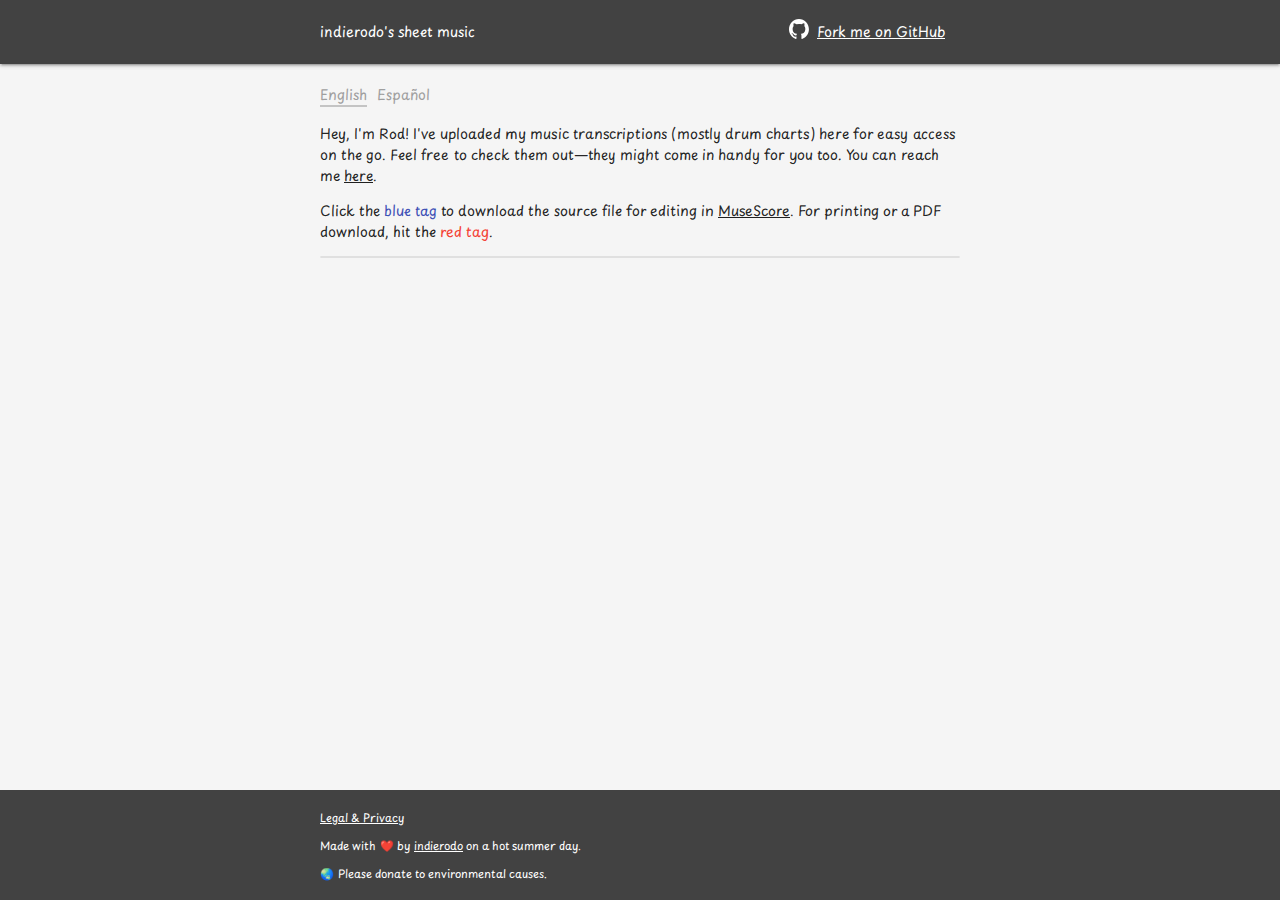
==== site/index.html @ 555b2740 "Added icons" ====
<!DOCTYPE html>
<html lang="en">
<head>
    <meta charset="UTF-8">
    <meta name="viewport" content="width=device-width, initial-scale=1.0">
    <link rel="preconnect" href="https://fonts.googleapis.com">
    <link rel="preconnect" href="https://fonts.gstatic.com" crossorigin>
    <link href="https://fonts.googleapis.com/css2?family=Playpen+Sans&display=swap" rel="stylesheet">
    <link rel="stylesheet" href="https://cdnjs.cloudflare.com/ajax/libs/materialize/1.0.0/css/materialize.min.css">
    <link rel="stylesheet" href="assets/index.css">
    <link rel="apple-touch-icon" sizes="180x180" href="./assets/favicon/apple-touch-icon.png">
    <link rel="icon" type="image/png" sizes="32x32" href="./assets/favicon/favicon-32x32.png">
    <link rel="icon" type="image/png" sizes="16x16" href="./assets/favicon/favicon-16x16.png">
    <link rel="manifest" href="./assets/favicon/site.webmanifest">
    <title>indierodo's sheet music</title>
</head>
<body>
    <nav class="grey darken-3" role="navigation">
        <div class="nav-wrapper container"><a id="logo-container" href="./" class="brand-logo">indierodo's sheet music</a>
          <ul class="right hide-on-med-and-down">
            <li><a href="https://github.com/indierodo/sheet-music/"><img src="assets/github-mark-white.svg" alt="" class="github-mark-white">Fork me on GitHub</a></li>
          </ul>
        </div>
      </nav>

      <div class="container">
        <div class="langs">
          <a class="selected" href="./">English</a>&nbsp;&nbsp;<a href="./es.html">Español</a>
        </div>
        <div class="section">
            <p>Hey, I'm Rod! I've uploaded my music transcriptions (mostly drum charts) here for easy access on the go. Feel free to check them out—they might come in handy for you too. You can reach me <a href="/contact">here</a>.</p>
            <p>Click the <span class="indigo-text">blue tag</span> to download the source file for editing in <a href="https://musescore.org" target="_blank">MuseScore</a>. For printing or a PDF download, hit the <span class="red-text">red tag</span>.</p>

            <ul id="score-list" class="collection">

            </ul>
        </div>
      </div>

      <footer class="page-footer grey darken-3">
        <div class="container">
          <p style="margin: 0;"><a href="./privacy.html">Legal & Privacy</a></p>
          <p>Made with ❤️ by <a href="https://github.com/indierodo">indierodo</a> on a hot summer day.</p>
          <span>🌏&nbsp;Please donate to environmental causes.</span>          
          <br>&nbsp;
        </div>
      </footer>
      <script src="assets/scores.js"></script>
</body>
</html>
---- site/assets/index.css ----
html, body {
    font-family: 'Playpen Sans',-apple-system,BlinkMacSystemFont,Segoe UI,Roboto,Noto Sans,Ubuntu,Droid Sans,Helvetica Neue,sans-serif;
    font-size: 14px;
    background-color: #f5f5f5;
}

nav .brand-logo {
    font-size: 1rem!important;
    white-space: nowrap;
    text-decoration: none;
}

.page-footer {
    font-size: 0.8rem;
    position: absolute;
    bottom: 0;
    width: 100%;
}

.github-mark-white {
    width: 20px;
    margin: 0 8px -2px 0;
}

.langs {
    margin-top: 20px;
    margin-bottom: -10px;
}

.langs a {
    color: #9f9f9f;
    text-decoration: none;
}

.langs > .selected {
    border-bottom: 2px solid rgba(0, 0, 0, 0.2);
}

a {
    color: inherit;
    text-decoration: underline;
}

@media only screen and (min-width: 1020px) {
    .container {
        width: 50%;
    }
}
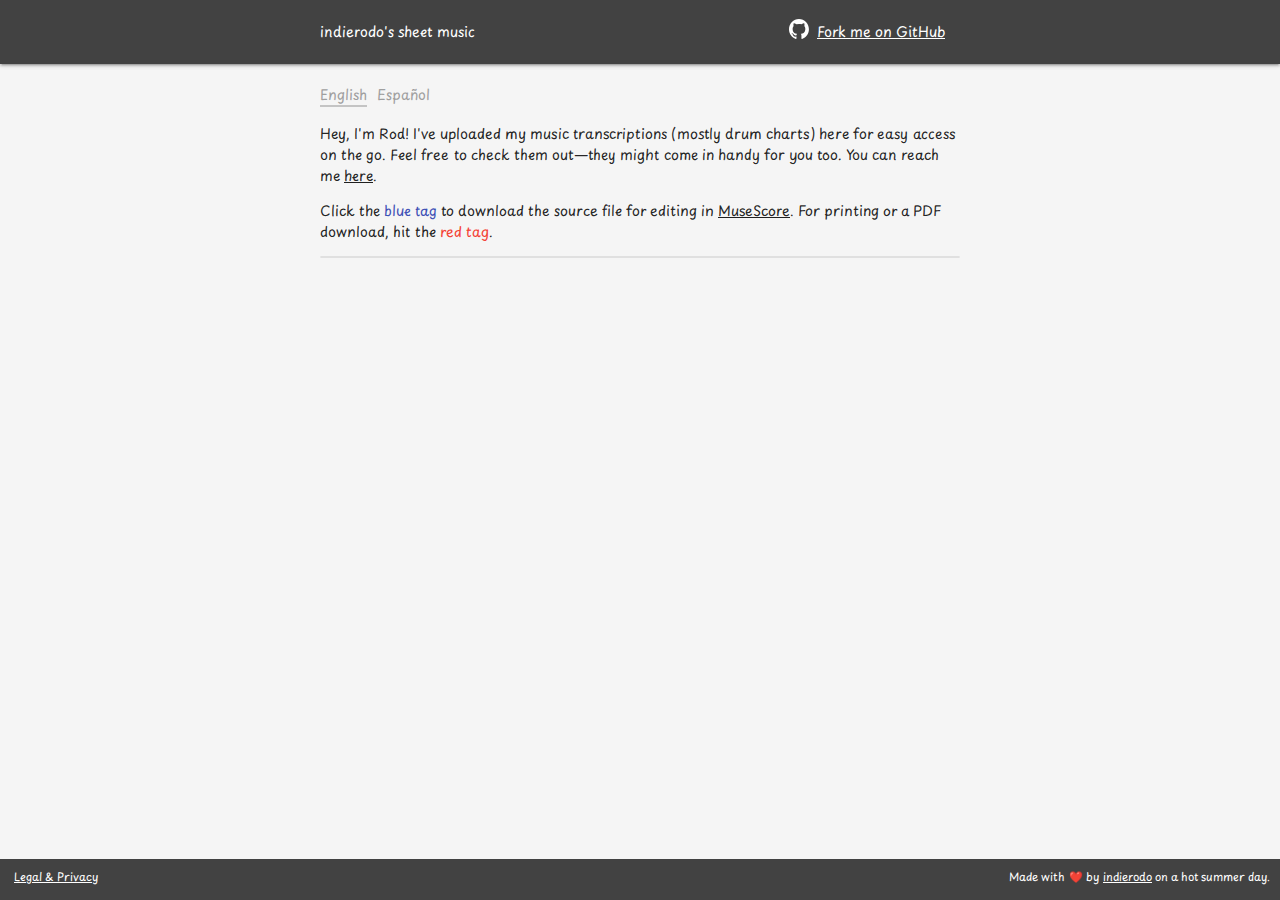
==== commit fa90cd67: "Better footer" ====
--- a/site/index.html
+++ b/site/index.html
@@ -38,12 +38,8 @@
       </div>
 
       <footer class="page-footer grey darken-3">
-        <div class="container">
-          <p style="margin: 0;"><a href="./privacy.html">Legal & Privacy</a></p>
-          <p>Made with ❤️ by <a href="https://github.com/indierodo">indierodo</a> on a hot summer day.</p>
-          <span>🌏&nbsp;Please donate to environmental causes.</span>          
-          <br>&nbsp;
-        </div>
+        <span><a href="./privacy.html">Legal & Privacy</a></span>
+        <span>Made with ❤️ by <a href="https://github.com/indierodo">indierodo</a> on a hot summer day.</span>
       </footer>
       <script src="assets/scores.js"></script>
 </body>
--- a/site/assets/index.css
+++ b/site/assets/index.css
@@ -12,9 +12,15 @@
 
 .page-footer {
     font-size: 0.8rem;
-    position: absolute;
+    position: fixed;
     bottom: 0;
     width: 100%;
+    display: flex;
+    justify-content: space-between;
+}
+
+.page-footer span {
+    margin: -10px 10px 14px 14px;
 }
 
 .github-mark-white {
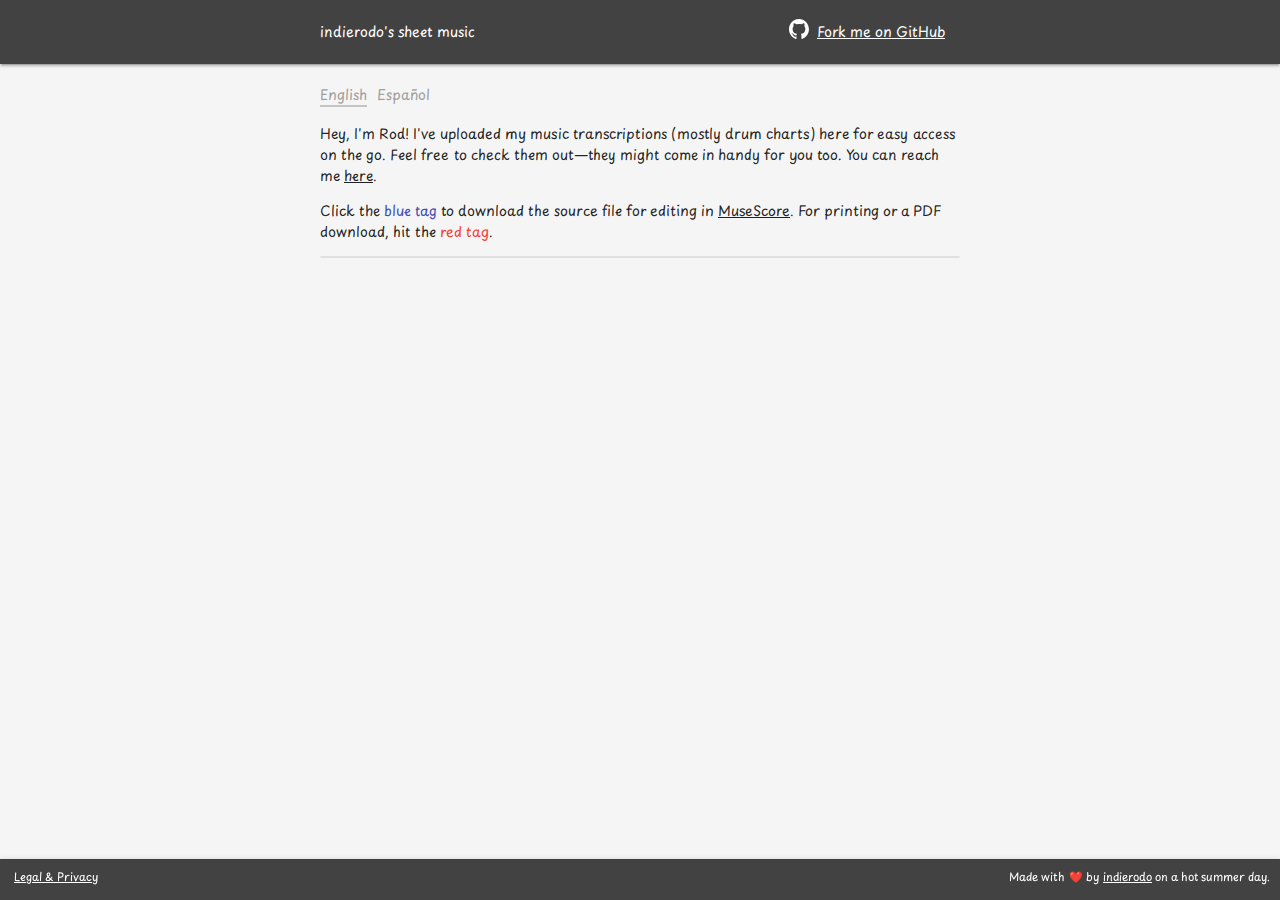
==== commit 9da0f7dc: "Fixed footer spacing and shadows" ====
--- a/site/index.html
+++ b/site/index.html
@@ -36,8 +36,9 @@
             </ul>
         </div>
       </div>
-
-      <footer class="page-footer grey darken-3">
+      
+      <br><br><br><br><br> <!-- so the content is not covered by the footer -->
+      <footer class="z-depth-1 page-footer grey darken-3">
         <span><a href="./privacy.html">Legal & Privacy</a></span>
         <span>Made with ❤️ by <a href="https://github.com/indierodo">indierodo</a> on a hot summer day.</span>
       </footer>
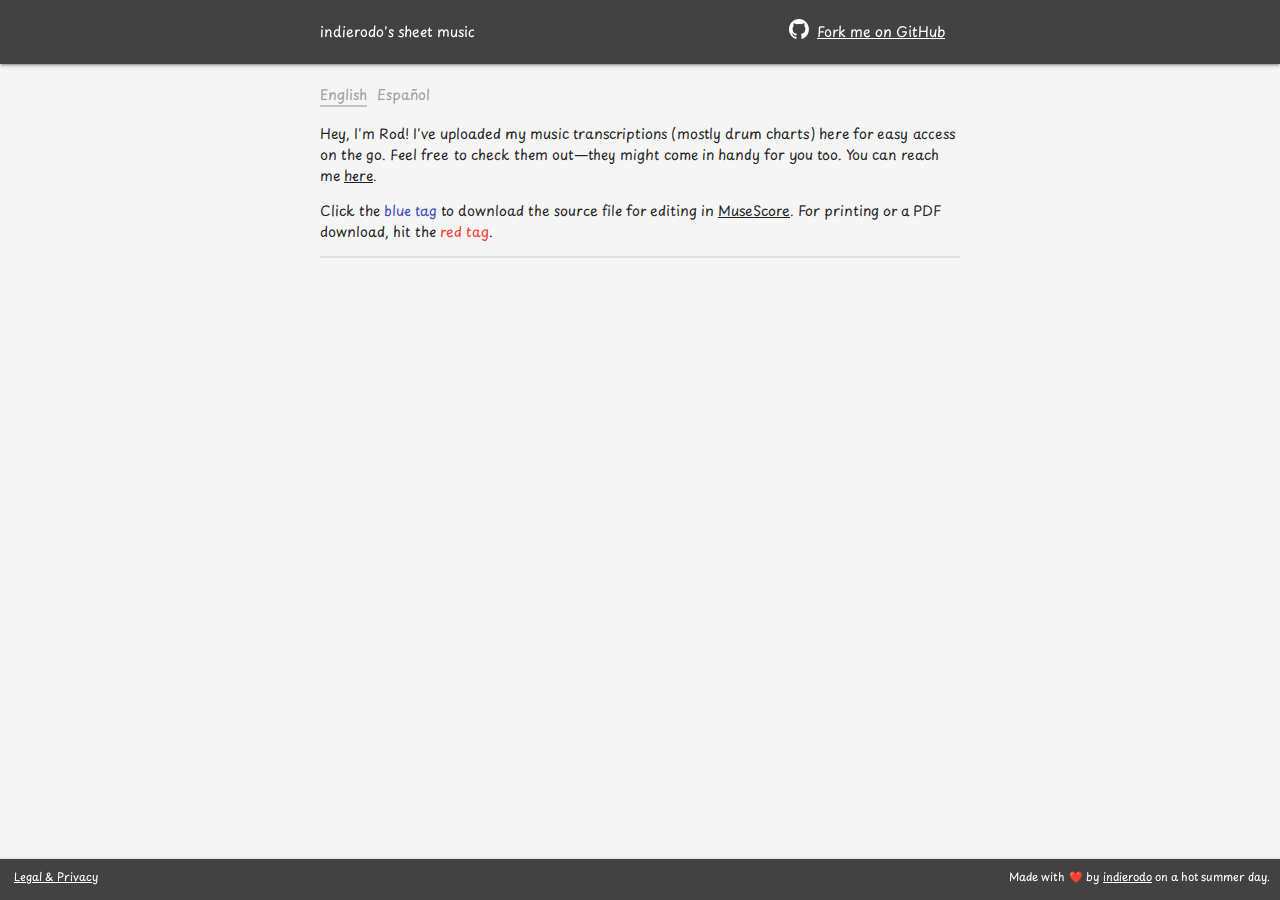
==== commit 38385799: "Fixed nav to top" ====
--- a/site/index.html
+++ b/site/index.html
@@ -1,47 +1,55 @@
 <!DOCTYPE html>
 <html lang="en">
+
 <head>
-    <meta charset="UTF-8">
-    <meta name="viewport" content="width=device-width, initial-scale=1.0">
-    <link rel="preconnect" href="https://fonts.googleapis.com">
-    <link rel="preconnect" href="https://fonts.gstatic.com" crossorigin>
-    <link href="https://fonts.googleapis.com/css2?family=Playpen+Sans&display=swap" rel="stylesheet">
-    <link rel="stylesheet" href="https://cdnjs.cloudflare.com/ajax/libs/materialize/1.0.0/css/materialize.min.css">
-    <link rel="stylesheet" href="assets/index.css">
-    <link rel="apple-touch-icon" sizes="180x180" href="./assets/favicon/apple-touch-icon.png">
-    <link rel="icon" type="image/png" sizes="32x32" href="./assets/favicon/favicon-32x32.png">
-    <link rel="icon" type="image/png" sizes="16x16" href="./assets/favicon/favicon-16x16.png">
-    <link rel="manifest" href="./assets/favicon/site.webmanifest">
-    <title>indierodo's sheet music</title>
+  <meta charset="UTF-8">
+  <meta name="viewport" content="width=device-width, initial-scale=1.0">
+  <link rel="preconnect" href="https://fonts.googleapis.com">
+  <link rel="preconnect" href="https://fonts.gstatic.com" crossorigin>
+  <link href="https://fonts.googleapis.com/css2?family=Playpen+Sans&display=swap" rel="stylesheet">
+  <link rel="stylesheet" href="https://cdnjs.cloudflare.com/ajax/libs/materialize/1.0.0/css/materialize.min.css">
+  <link rel="stylesheet" href="assets/index.css">
+  <link rel="apple-touch-icon" sizes="180x180" href="./assets/favicon/apple-touch-icon.png">
+  <link rel="icon" type="image/png" sizes="32x32" href="./assets/favicon/favicon-32x32.png">
+  <link rel="icon" type="image/png" sizes="16x16" href="./assets/favicon/favicon-16x16.png">
+  <link rel="manifest" href="./assets/favicon/site.webmanifest">
+  <title>indierodo's sheet music</title>
 </head>
+
 <body>
+  <div class="navbar-fixed">
     <nav class="grey darken-3" role="navigation">
-        <div class="nav-wrapper container"><a id="logo-container" href="./" class="brand-logo">indierodo's sheet music</a>
-          <ul class="right hide-on-med-and-down">
-            <li><a href="https://github.com/indierodo/sheet-music/"><img src="assets/github-mark-white.svg" alt="" class="github-mark-white">Fork me on GitHub</a></li>
-          </ul>
-        </div>
-      </nav>
+      <div class="nav-wrapper container"><a id="logo-container" href="./" class="brand-logo">indierodo's sheet music</a>
+        <ul class="right hide-on-med-and-down">
+          <li><a href="https://github.com/indierodo/sheet-music/"><img src="assets/github-mark-white.svg" alt=""
+                class="github-mark-white">Fork me on GitHub</a></li>
+        </ul>
+      </div>
+    </nav>
+  </div>
 
-      <div class="container">
-        <div class="langs">
-          <a class="selected" href="./">English</a>&nbsp;&nbsp;<a href="./es.html">Español</a>
-        </div>
-        <div class="section">
-            <p>Hey, I'm Rod! I've uploaded my music transcriptions (mostly drum charts) here for easy access on the go. Feel free to check them out—they might come in handy for you too. You can reach me <a href="/contact">here</a>.</p>
-            <p>Click the <span class="indigo-text">blue tag</span> to download the source file for editing in <a href="https://musescore.org" target="_blank">MuseScore</a>. For printing or a PDF download, hit the <span class="red-text">red tag</span>.</p>
+  <div class="container">
+    <div class="langs">
+      <a class="selected" href="./">English</a>&nbsp;&nbsp;<a href="./es.html">Español</a>
+    </div>
+    <div class="section">
+      <p>Hey, I'm Rod! I've uploaded my music transcriptions (mostly drum charts) here for easy access on the go. Feel
+        free to check them out—they might come in handy for you too. You can reach me <a href="/contact">here</a>.</p>
+      <p>Click the <span class="indigo-text">blue tag</span> to download the source file for editing in <a
+          href="https://musescore.org" target="_blank">MuseScore</a>. For printing or a PDF download, hit the <span
+          class="red-text">red tag</span>.</p>
 
-            <ul id="score-list" class="collection">
+      <ul id="score-list" class="collection">
 
-            </ul>
-        </div>
-      </div>
-      
-      <br><br><br><br><br> <!-- so the content is not covered by the footer -->
-      <footer class="z-depth-1 page-footer grey darken-3">
-        <span><a href="./privacy.html">Legal & Privacy</a></span>
-        <span>Made with ❤️ by <a href="https://github.com/indierodo">indierodo</a> on a hot summer day.</span>
-      </footer>
-      <script src="assets/scores.js"></script>
+      </ul>
+    </div>
+  </div>
+
+  <footer class="z-depth-1 page-footer grey darken-3">
+    <span><a href="./privacy.html">Legal & Privacy</a></span>
+    <span>Made with ❤️ by <a href="https://github.com/indierodo">indierodo</a> on a hot summer day.</span>
+  </footer>
+  <script src="assets/scores.js"></script>
 </body>
-</html> +
+</html>--- a/site/assets/index.css
+++ b/site/assets/index.css
@@ -1,11 +1,23 @@
-html, body {
-    font-family: 'Playpen Sans',-apple-system,BlinkMacSystemFont,Segoe UI,Roboto,Noto Sans,Ubuntu,Droid Sans,Helvetica Neue,sans-serif;
+html,
+body {
+    font-family: 'Playpen Sans', -apple-system, BlinkMacSystemFont, Segoe UI, Roboto, Noto Sans, Ubuntu, Droid Sans, Helvetica Neue, sans-serif;
     font-size: 14px;
     background-color: #f5f5f5;
 }
 
+body {
+    display: flex;
+    min-height: 100vh;
+    flex-direction: column;
+}
+
+main {
+    flex: 1 0 auto;
+}
+
+
 nav .brand-logo {
-    font-size: 1rem!important;
+    font-size: 1rem !important;
     white-space: nowrap;
     text-decoration: none;
 }
@@ -38,7 +50,7 @@
     text-decoration: none;
 }
 
-.langs > .selected {
+.langs>.selected {
     border-bottom: 2px solid rgba(0, 0, 0, 0.2);
 }
 
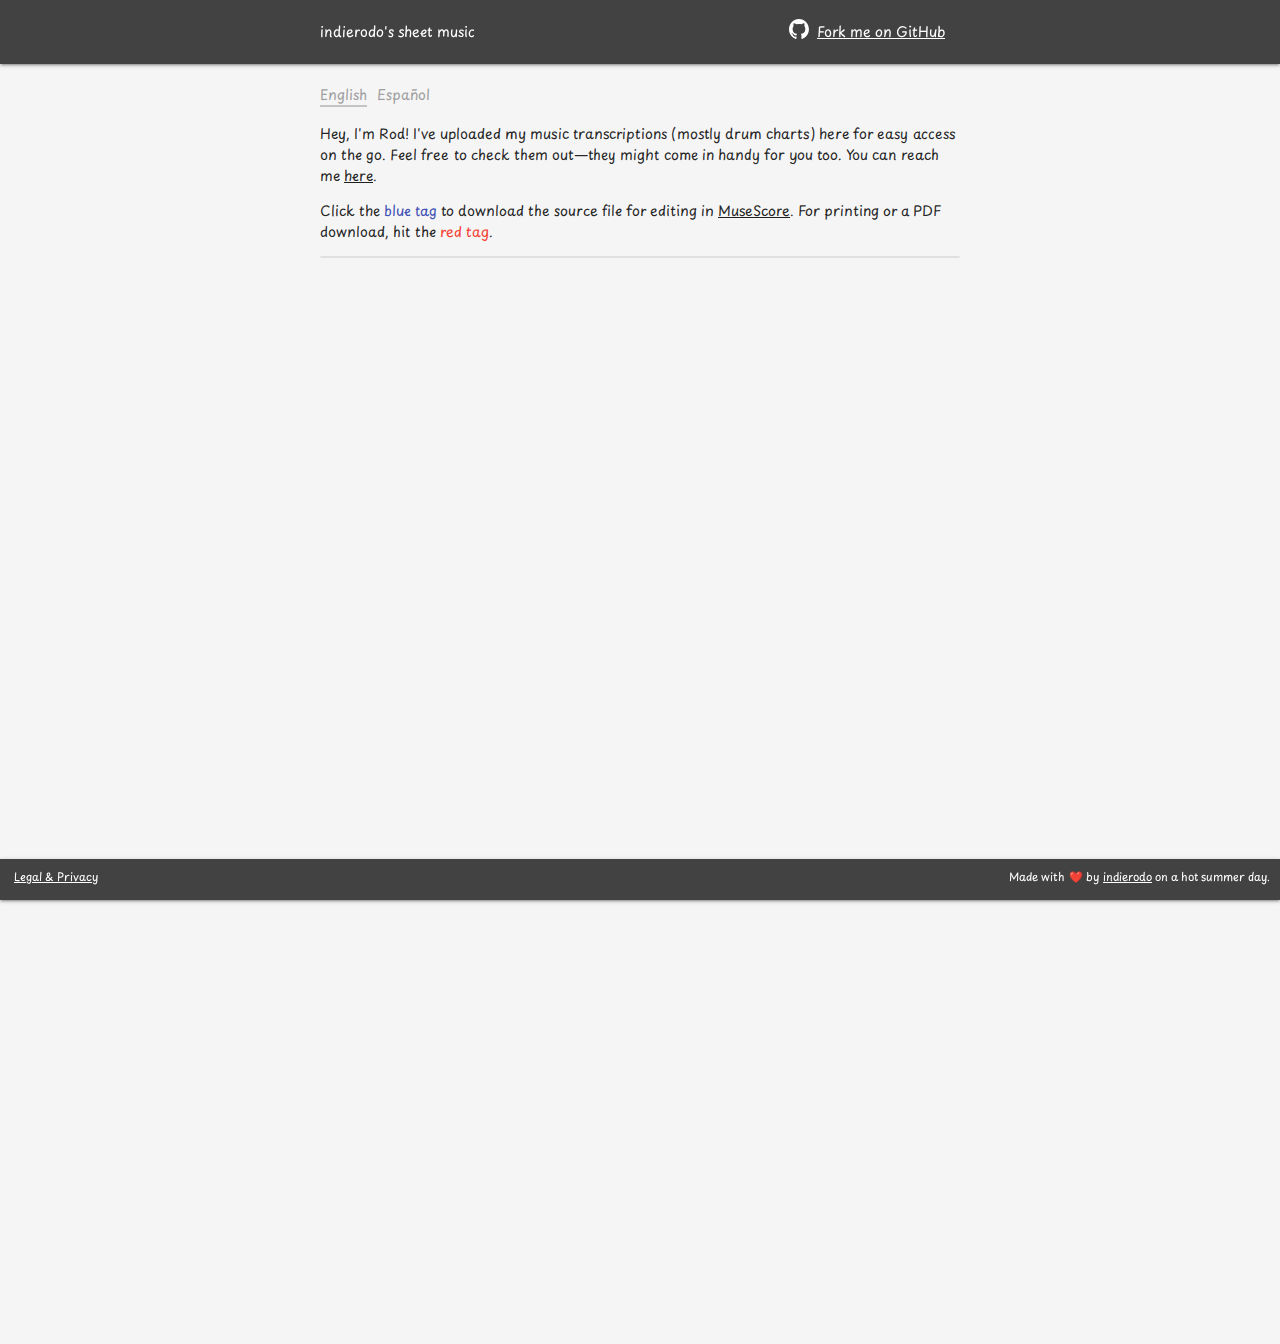
==== commit f1a8fd31: "More spacing" ====
--- a/site/index.html
+++ b/site/index.html
@@ -28,23 +28,24 @@
     </nav>
   </div>
 
-  <div class="container">
-    <div class="langs">
-      <a class="selected" href="./">English</a>&nbsp;&nbsp;<a href="./es.html">Español</a>
+  <main>
+    <div class="container">
+      <div class="langs">
+        <a class="selected" href="./">English</a>&nbsp;&nbsp;<a href="./es.html">Español</a>
+      </div>
+      <div class="section">
+        <p>Hey, I'm Rod! I've uploaded my music transcriptions (mostly drum charts) here for easy access on the go. Feel
+          free to check them out—they might come in handy for you too. You can reach me <a href="/contact">here</a>.</p>
+        <p>Click the <span class="indigo-text">blue tag</span> to download the source file for editing in <a
+            href="https://musescore.org" target="_blank">MuseScore</a>. For printing or a PDF download, hit the <span
+            class="red-text">red tag</span>.</p>
+
+        <ul id="score-list" class="collection">
+
+        </ul>
+      </div>
     </div>
-    <div class="section">
-      <p>Hey, I'm Rod! I've uploaded my music transcriptions (mostly drum charts) here for easy access on the go. Feel
-        free to check them out—they might come in handy for you too. You can reach me <a href="/contact">here</a>.</p>
-      <p>Click the <span class="indigo-text">blue tag</span> to download the source file for editing in <a
-          href="https://musescore.org" target="_blank">MuseScore</a>. For printing or a PDF download, hit the <span
-          class="red-text">red tag</span>.</p>
-
-      <ul id="score-list" class="collection">
-
-      </ul>
-    </div>
-  </div>
-
+  </main>
   <footer class="z-depth-1 page-footer grey darken-3">
     <span><a href="./privacy.html">Legal & Privacy</a></span>
     <span>Made with ❤️ by <a href="https://github.com/indierodo">indierodo</a> on a hot summer day.</span>
--- a/site/assets/index.css
+++ b/site/assets/index.css
@@ -5,28 +5,21 @@
     background-color: #f5f5f5;
 }
 
-body {
-    display: flex;
-    min-height: 100vh;
-    flex-direction: column;
-}
-
-main {
-    flex: 1 0 auto;
-}
-
-
 nav .brand-logo {
     font-size: 1rem !important;
     white-space: nowrap;
     text-decoration: none;
 }
 
+main {
+    min-height: 140vh;
+}
+
 .page-footer {
     font-size: 0.8rem;
+    width: 100%;
     position: fixed;
     bottom: 0;
-    width: 100%;
     display: flex;
     justify-content: space-between;
 }
